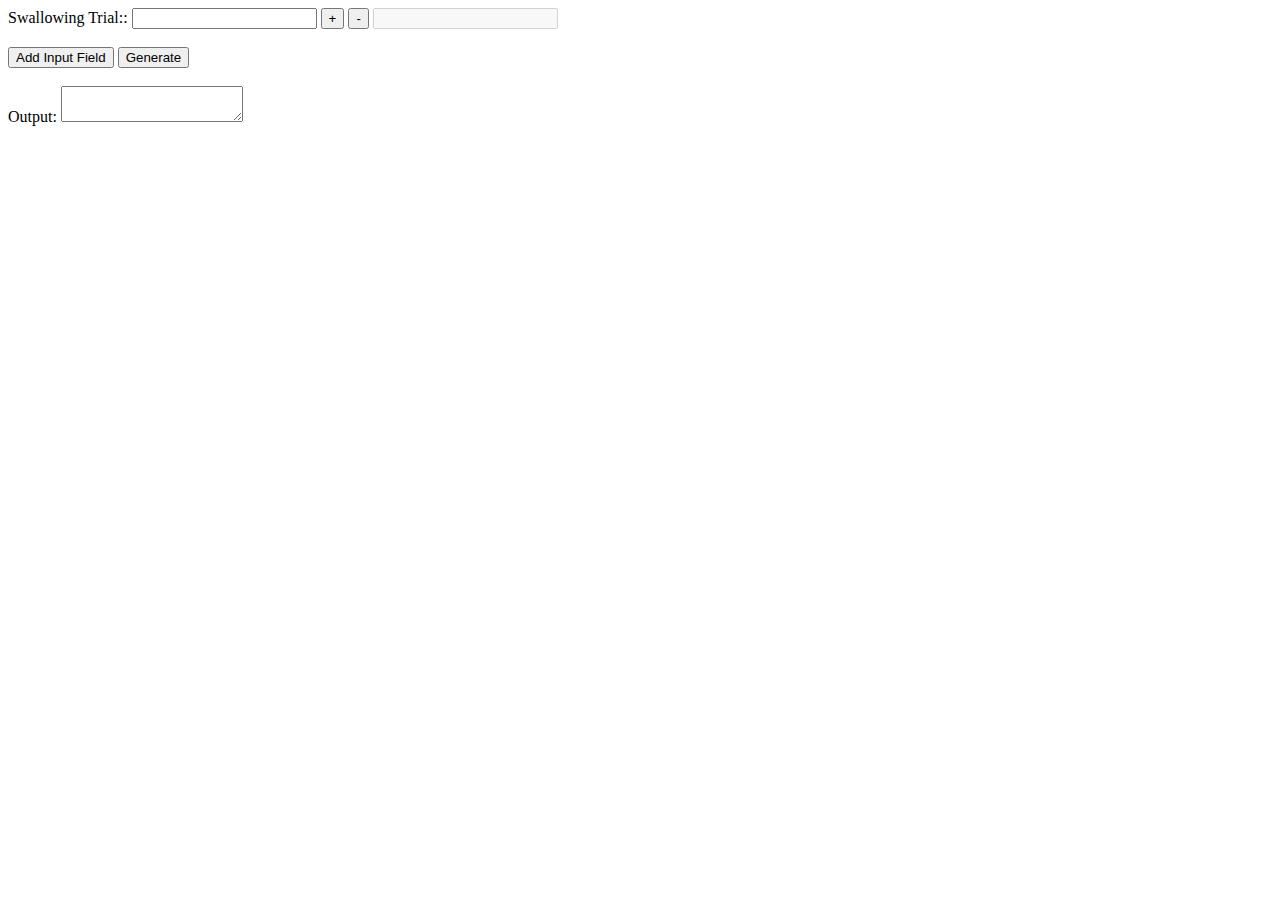
==== randomize/index.html @ da693ecf "Add files via upload" ====
<!DOCTYPE html>
<html>
<head>
	<title>Randomize List of Alphabets</title>
	<meta charset="UTF-8">
	<meta name="viewport" content="width=device-width, initial-scale=1.0">
	<script src="randomize.js"></script>
</head>
<body>
	<div id="inputs-container">
		<div>
			<label for="alphabets-input-1">Swallowing Trial::</label>
			<input type="text" id="alphabets-input-1" data-index="1">
			<button onclick="changeIncrement(1, 1)">+</button>
			<button onclick="changeIncrement(1, -1)">-</button>
			<input type="text" id="alphabets-input-count-1" disabled>
			<br><br>
		</div>
	</div>
	<button onclick="addInput()">Add Input Field</button>
	<button onclick="randomize()">Generate</button>
	<br><br>
	<label for="output">Output:</label>
	<textarea id="output"></textarea>
</body>
</html>
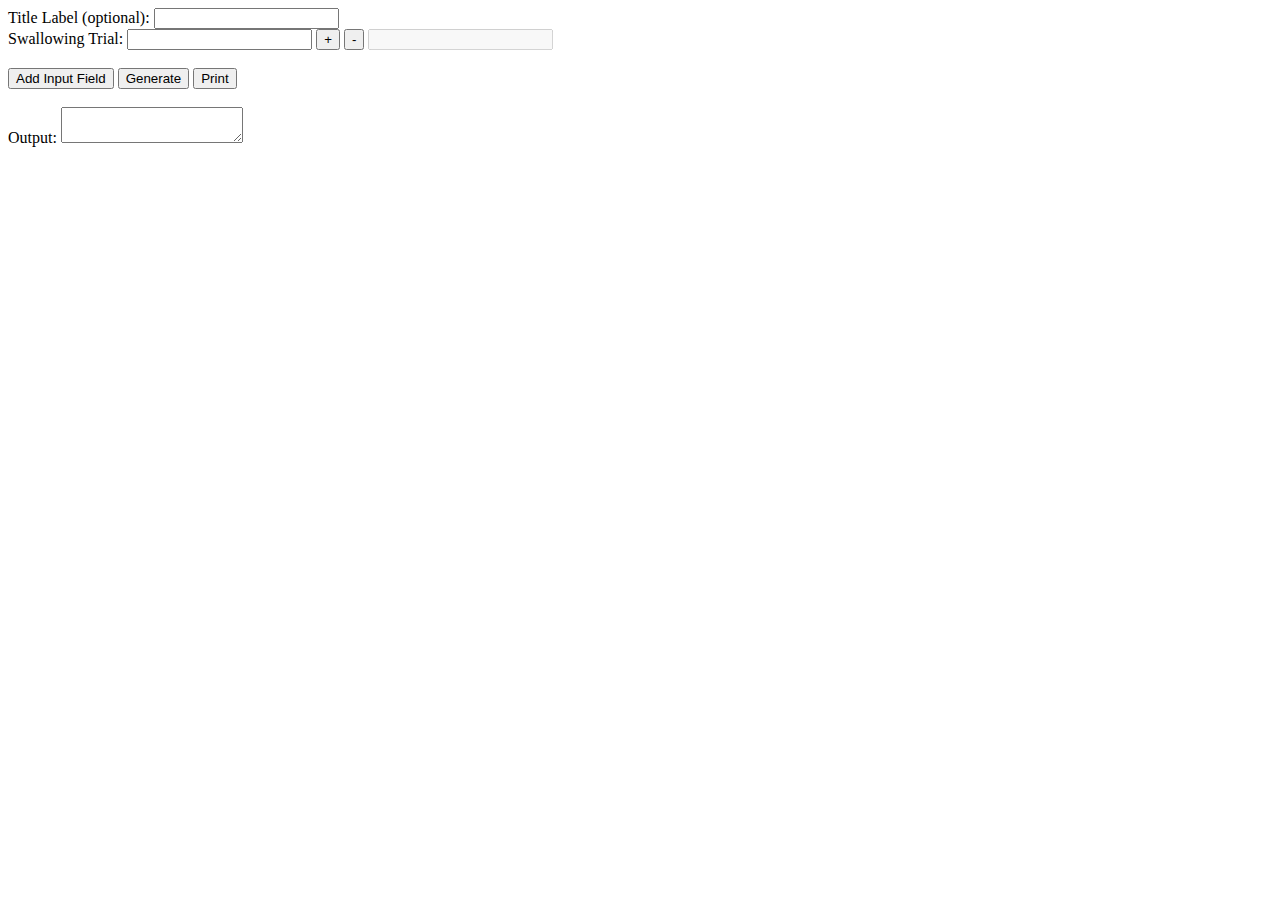
==== commit 42a1f939: "Add files via upload" ====
--- a/randomize/index.html
+++ b/randomize/index.html
@@ -1,15 +1,35 @@
 <!DOCTYPE html>
 <html>
 <head>
-	<title>Randomize List of Alphabets</title>
+	<title>Trial Randomization</title>
 	<meta charset="UTF-8">
 	<meta name="viewport" content="width=device-width, initial-scale=1.0">
 	<script src="randomize.js"></script>
+  <style>
+		#output {
+			user-select: none;
+			cursor: default;
+		}
+
+		#output-container {
+			overflow-y: scroll;
+			height: 200px;
+		}
+
+		.output-line {
+			user-select: all;
+			cursor: text;
+		}
+	</style>
 </head>
 <body>
+	<div id="title-container">
+		<label for="title">Title Label (optional):</label>
+		<input type="text" id="title" data-index="">
+	</div>
 	<div id="inputs-container">
 		<div>
-			<label for="alphabets-input-1">Swallowing Trial::</label>
+			<label for="alphabets-input-1">Swallowing Trial:</label>
 			<input type="text" id="alphabets-input-1" data-index="1">
 			<button onclick="changeIncrement(1, 1)">+</button>
 			<button onclick="changeIncrement(1, -1)">-</button>
@@ -19,8 +39,11 @@
 	</div>
 	<button onclick="addInput()">Add Input Field</button>
 	<button onclick="randomize()">Generate</button>
+	<button onclick="printOutput()">Print</button>
 	<br><br>
-	<label for="output">Output:</label>
-	<textarea id="output"></textarea>
+	<div id="outputs-container">
+		<label for="output">Output:</label>
+		<textarea id="output"></textarea>
+	</div>
 </body>
 </html>
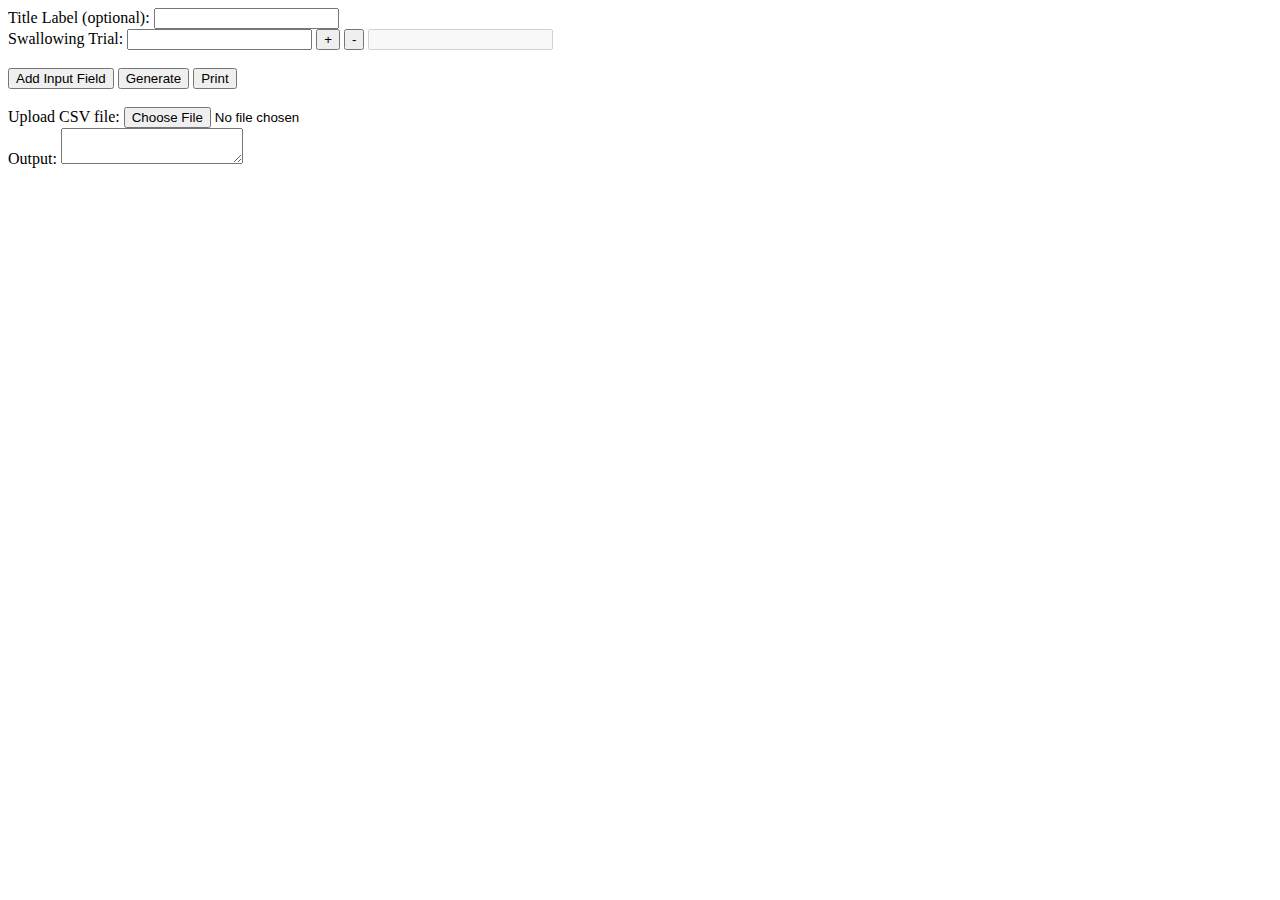
==== commit 6dcd4205: "Add files via upload" ====
--- a/randomize/index.html
+++ b/randomize/index.html
@@ -40,7 +40,10 @@
 	<button onclick="addInput()">Add Input Field</button>
 	<button onclick="randomize()">Generate</button>
 	<button onclick="printOutput()">Print</button>
+
 	<br><br>
+	<label for="file-input">Upload CSV file:</label>
+	<input type="file" id="file-input" accept=".csv" onchange="handleFileSelect(event)">
 	<div id="outputs-container">
 		<label for="output">Output:</label>
 		<textarea id="output"></textarea>
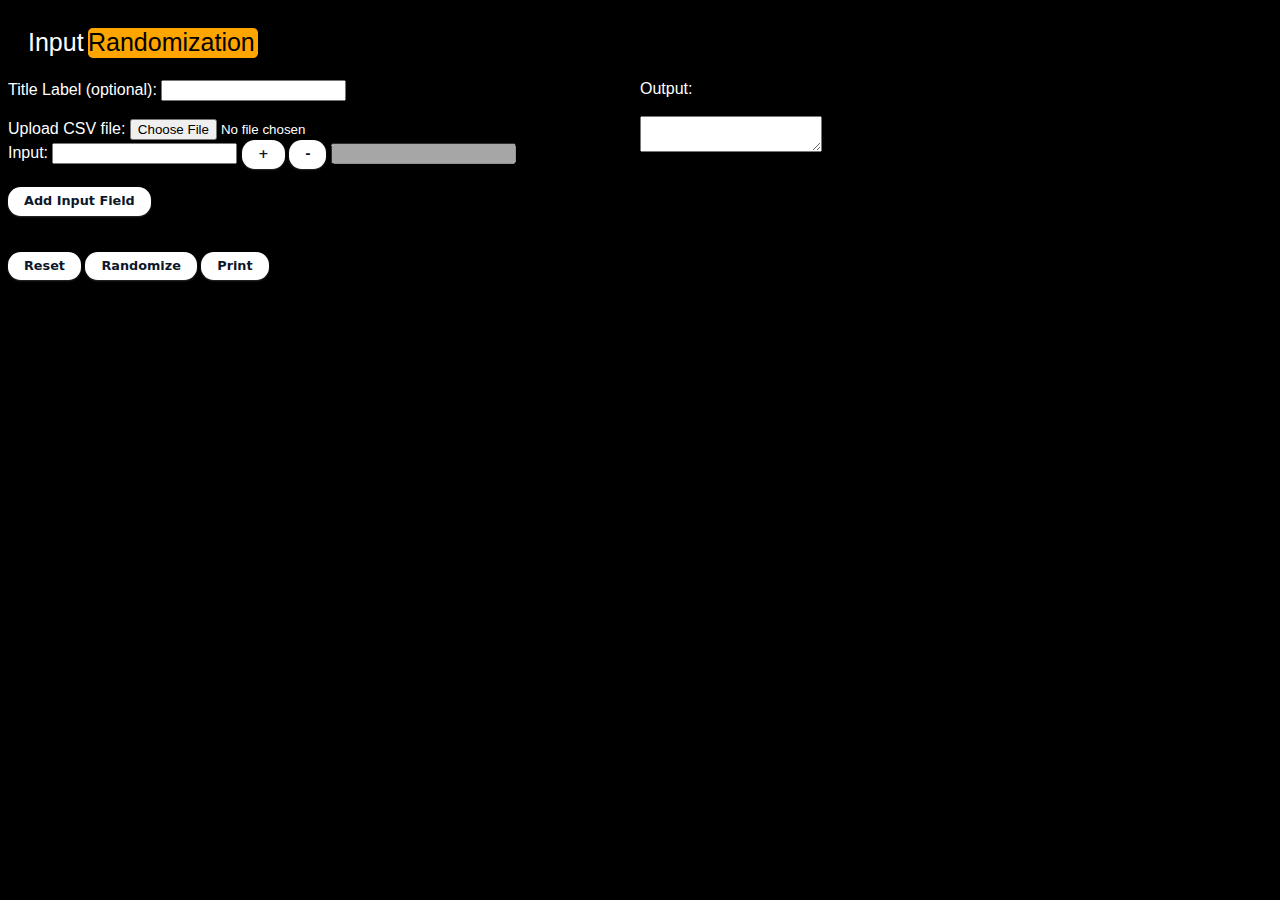
==== commit 4bcb367c: "Add files via upload" ====
--- a/randomize/index.html
+++ b/randomize/index.html
@@ -6,6 +6,25 @@
 	<meta name="viewport" content="width=device-width, initial-scale=1.0">
 	<script src="randomize.js"></script>
   <style>
+			{
+				 box-sizing: border-box;
+		 }
+		 body {
+			 background-color: black;
+			 font-family: "Helvetica";
+			 color: white;
+		 }
+		 /* Set additional styling options for the columns*/
+		 .column {
+		 float: left;
+		 width: 50%;
+		 }
+
+		 .row:after {
+		 content: "";
+		 display: table;
+		 clear: both;
+		 }
 		#output {
 			user-select: none;
 			cursor: default;
@@ -20,33 +39,92 @@
 			user-select: all;
 			cursor: text;
 		}
+
+
+
+	/* CSS */
+	.inputs {
+	  background-color: #fff;
+	  border: 0 solid #e2e8f0;
+	  border-radius: 0.8rem;
+	  box-sizing: border-box;
+	  color: #0d172a;
+	  cursor: pointer;
+	  display: inline-block;
+	  font-family: "Basier circle",-apple-system,system-ui,"Segoe UI",Roboto,"Helvetica Neue",Arial,"Noto Sans",sans-serif,"Apple Color Emoji","Segoe UI Emoji","Segoe UI Symbol","Noto Color Emoji";
+	  font-size: 0.8rem;
+	  font-weight: 600;
+	  line-height: 1;
+	  padding: 0.8rem 1.2rem;
+	  text-align: center;
+	  text-decoration: none #0d172a solid;
+	  text-decoration-thickness: auto;
+	  transition: all .1s cubic-bezier(.4, 0, .2, 1);
+	  box-shadow: 0px 1px 2px rgba(166, 175, 195, 0.25);
+	  user-select: none;
+	  -webkit-user-select: none;
+	  touch-action: manipulation;
+	}
+
+	.inputs:hover {
+	  background-color: #1e293b;
+	  color: #fff;
+	}
+
+	@media (min-width: 768px) {
+	  .inputs {
+	    font-size: 0.8rem;
+	    padding: 0.5rem 1rem;
+	  }
+	}
 	</style>
 </head>
 <body>
-	<div id="title-container">
-		<label for="title">Title Label (optional):</label>
-		<input type="text" id="title" data-index="">
+	<div class="row">
+		<div class="column">
+		<div style="width: 20px; float:left; height:10px; margin:20px; font-size:25px">
+	Input
 	</div>
-	<div id="inputs-container">
-		<div>
-			<label for="alphabets-input-1">Swallowing Trial:</label>
-			<input type="text" id="alphabets-input-1" data-index="1">
-			<button onclick="changeIncrement(1, 1)">+</button>
-			<button onclick="changeIncrement(1, -1)">-</button>
-			<input type="text" id="alphabets-input-count-1" disabled>
-			<br><br>
+	<div style="width: 170px; float:left; height:30px; background:orange; margin:20px; font-size:25px; color: black; border-radius: 0.3rem;">
+	Randomization
+	</div>
+	<br><br><br><br>
+</div>
+</div>
+<div class="row">
+		<div class="column">
+			<div id="title-container">
+				<label for="title">Title Label (optional):</label>
+				<input type="text" id="title" data-index="">
+				<br><br>
+			</div>
+			<div id="upload-container">
+				<label for="file-input">Upload CSV file:</label>
+				<input type="file" id="file-input" accept=".csv" onchange="handleFileSelect(event)">
+			</div>
+			<div id="inputs-container">
+				<div>
+					<label for="alphabets-input-1">Input:</label>
+					<input type="text" id="alphabets-input-1" data-index="1">
+					<button class="inputs" onclick="changeIncrement(1, 1)">+</button>
+					<button class="inputs" onclick="changeIncrement(1, -1)">-</button>
+					<input type="text" id="alphabets-input-count-1" disabled>
+					<br><br>
+				</div>
+			</div>
+			<button class="inputs" onclick="addInput()">Add Input Field</button>
+			<br><br><br>
+
+			<button class="inputs" onclick="location.reload()">Reset</button>
+			<button class="inputs" onclick="randomize()">Randomize</button>
+			<button class="inputs" onclick="printOutput()">Print</button>
 		</div>
-	</div>
-	<button onclick="addInput()">Add Input Field</button>
-	<button onclick="randomize()">Generate</button>
-	<button onclick="printOutput()">Print</button>
-
-	<br><br>
-	<label for="file-input">Upload CSV file:</label>
-	<input type="file" id="file-input" accept=".csv" onchange="handleFileSelect(event)">
-	<div id="outputs-container">
-		<label for="output">Output:</label>
-		<textarea id="output"></textarea>
-	</div>
+		<div class="column">
+			<div id="outputs-container">
+				<label for="output">Output:</label>
+				<br><br>
+				<textarea id="output"></textarea>
+			</div>
+		</div>
 </body>
 </html>
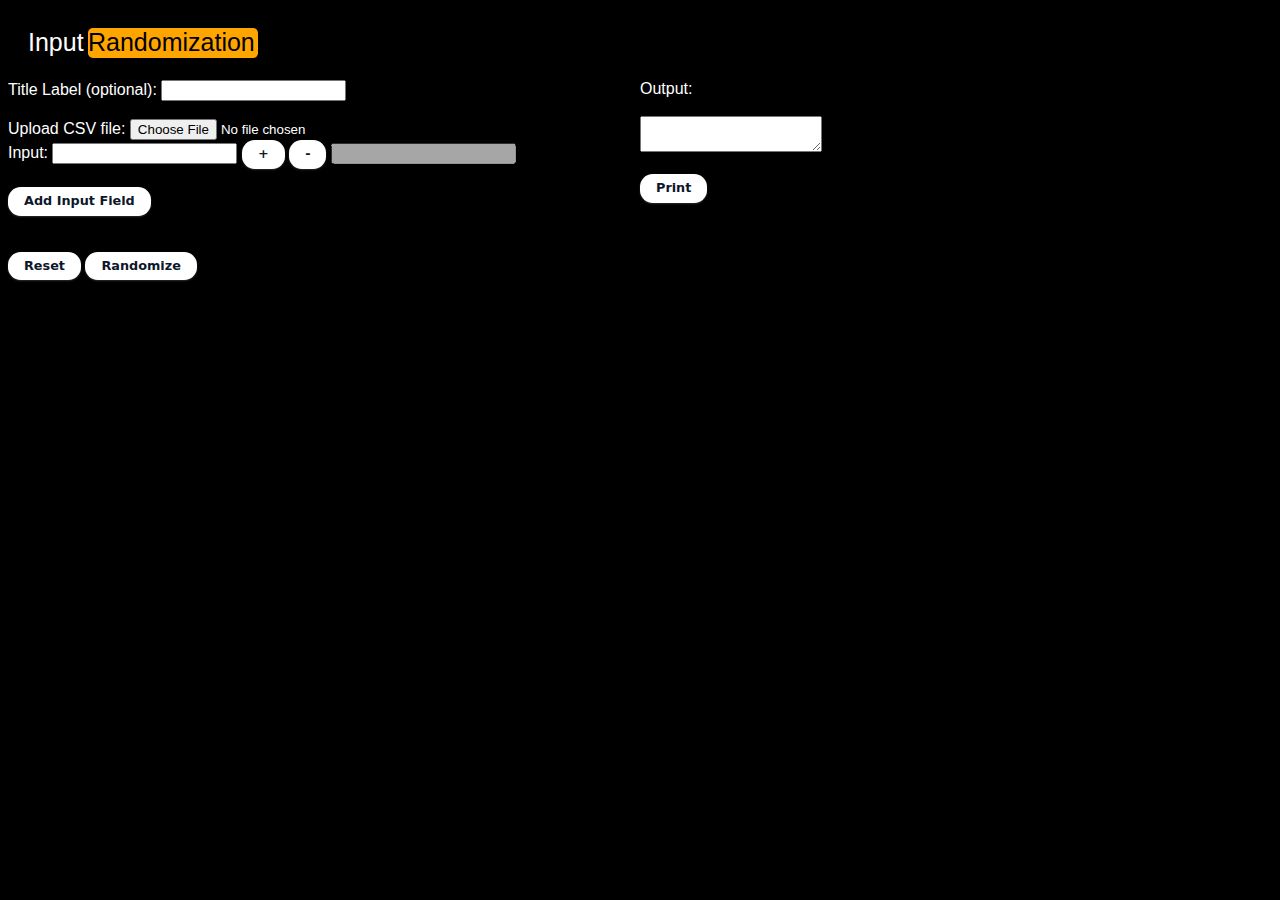
==== commit de8953c5: "Add files via upload" ====
--- a/randomize/index.html
+++ b/randomize/index.html
@@ -77,6 +77,66 @@
 	    padding: 0.5rem 1rem;
 	  }
 	}
+
+	.switch {
+  position: relative;
+  display: inline-block;
+  width: 60px;
+  height: 34px;
+}
+
+.switch input {
+  opacity: 0;
+  width: 0;
+  height: 0;
+}
+
+.slider {
+  position: absolute;
+  cursor: pointer;
+  top: 0;
+  left: 0;
+  right: 0;
+  bottom: 0;
+  background-color: #ccc;
+  -webkit-transition: .4s;
+  transition: .4s;
+}
+
+.slider:before {
+  position: absolute;
+  content: "";
+  height: 26px;
+  width: 26px;
+  left: 4px;
+  bottom: 4px;
+  background-color: white;
+  -webkit-transition: .4s;
+  transition: .4s;
+}
+
+input:checked + .slider {
+  background-color: orange;
+}
+
+input:focus + .slider {
+  box-shadow: 0 0 1px #2196F3;
+}
+
+input:checked + .slider:before {
+  -webkit-transform: translateX(26px);
+  -ms-transform: translateX(26px);
+  transform: translateX(26px);
+}
+
+/* Rounded sliders */
+.slider.round {
+  border-radius: 34px;
+}
+
+.slider.round:before {
+  border-radius: 50%;
+}
 	</style>
 </head>
 <body>
@@ -117,13 +177,14 @@
 
 			<button class="inputs" onclick="location.reload()">Reset</button>
 			<button class="inputs" onclick="randomize()">Randomize</button>
-			<button class="inputs" onclick="printOutput()">Print</button>
 		</div>
 		<div class="column">
 			<div id="outputs-container">
-				<label for="output">Output:</label>
+				<label id="output-text" for="output">Output:</label>
 				<br><br>
 				<textarea id="output"></textarea>
+				<br><br>
+				<button class="inputs" onclick="printOutput()">Print</button>
 			</div>
 		</div>
 </body>
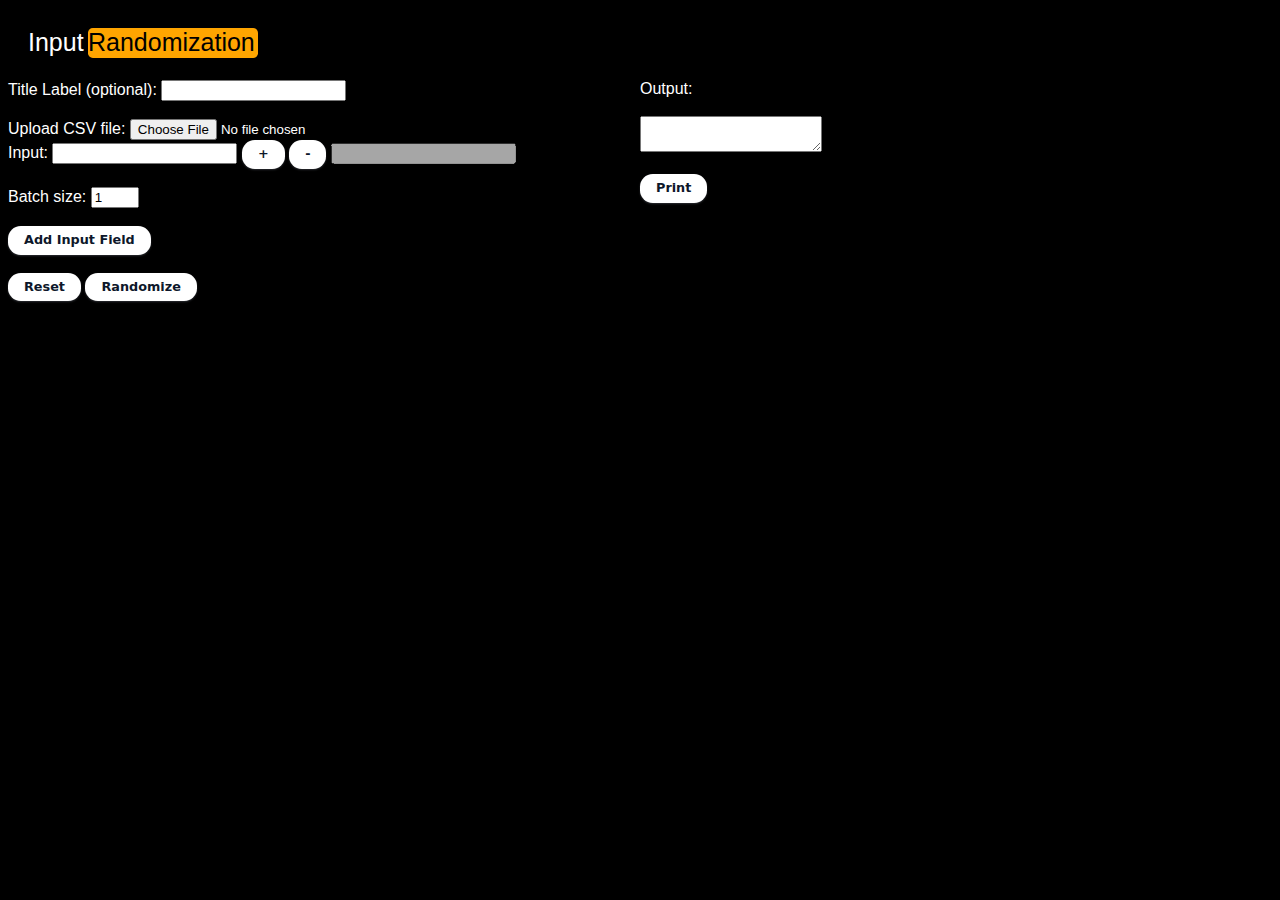
==== commit cc3ef28b: "Add files via upload" ====
--- a/randomize/index.html
+++ b/randomize/index.html
@@ -81,7 +81,7 @@
 	.switch {
   position: relative;
   display: inline-block;
-  width: 60px;
+  width: 20px;
   height: 34px;
 }
 
@@ -170,11 +170,14 @@
 					<button class="inputs" onclick="changeIncrement(1, -1)">-</button>
 					<input type="text" id="alphabets-input-count-1" disabled>
 					<br><br>
+
 				</div>
 			</div>
+			<label for="batch-input">Batch size:</label>
+			<input type="number" id="batch-input" value=1 min=1 max=1000 style="width: 3em">
+			<br><br>
 			<button class="inputs" onclick="addInput()">Add Input Field</button>
-			<br><br><br>
-
+			<br><br>
 			<button class="inputs" onclick="location.reload()">Reset</button>
 			<button class="inputs" onclick="randomize()">Randomize</button>
 		</div>
